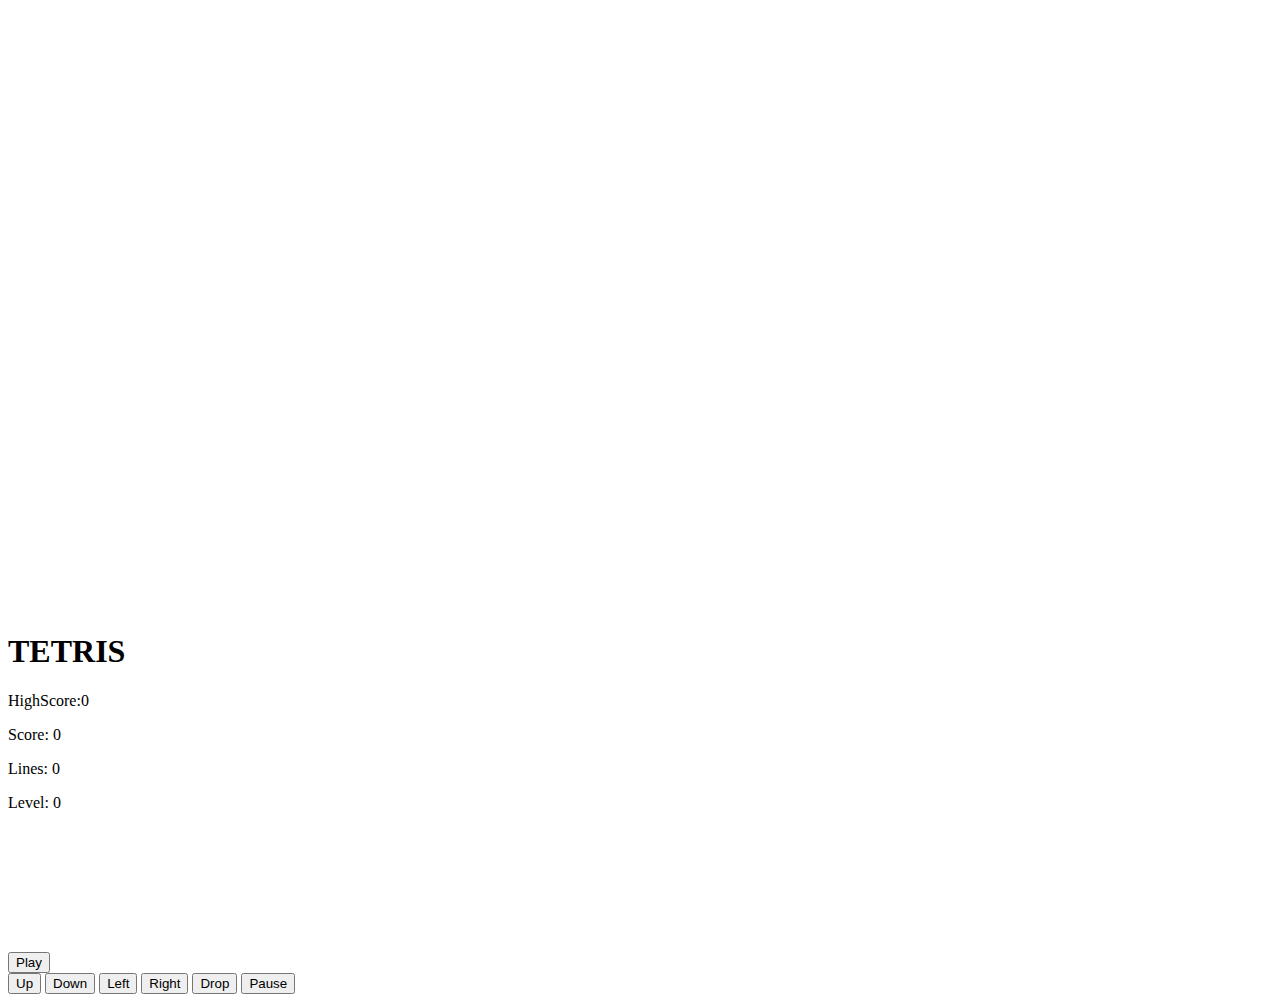
==== index.html @ 81042ffc "Add files via upload" ====
<!DOCTYPE html>
<html lang="en">
<head>
    <meta charset="UTF-8">
    <meta http-equiv="X-UA-Compatible" content="IE=edge">
    <meta name="viewport" content="width=device-width, initial-scale=1.0">
    <link 
    href="https://fonts.googleapis.com/css?family=Press+Start+2P" 
    rel="stylesheet"
    />
    <link rel="stylesheet" type="text/css" href="styles.css">
    <title>Have Fun!</title>
</head>
<body>
    <div class="grid">
        <canvas id="board" class="game-board"></canvas>
        <div class="right-column">
          <div>
            <h1>TETRIS</h1>
            <p>HighScore:<span id="highscore">0</span></p>
            <p>Score: <span id="score">0</span></p>
            <p>Lines: <span id="lines">0</span></p>
            <p>Level: <span id="level">0</span></p>
            <canvas id="next" class="next"></canvas>
          </div>
          <button onclick="play()" class="play-button">Play</button>
        </div>
      </div>
      <div class="directional-pad">
        <button id="btnUp">Up</button>
        <button id="btnDown">Down</button>
        <button id="btnLeft">Left</button>
        <button id="btnRight">Right</button>
        <button id="btnDrop">Drop</button>
        <button id="btnPause">Pause</button>
      </div>
            <!-- control for mobile ?

      <div class="directional-pad">
        <button class="dpad-button up">Up</button>
        <button class="dpad-button down">Down</button>
        <button class="dpad-button left">Left</button>
        <button class="dpad-button right">Right</button>
      </div> -->
      
      
      <script type="text/javascript" src="constants.js"></script>
      <script type="text/javascript" src="board.js"></script>
      <script type="text/javascript" src="piece.js"></script>
      <script type="text/javascript" src="main.js"></script>
      <script type="text/javascript" src="mobile.js"></script>
</body>
</html>
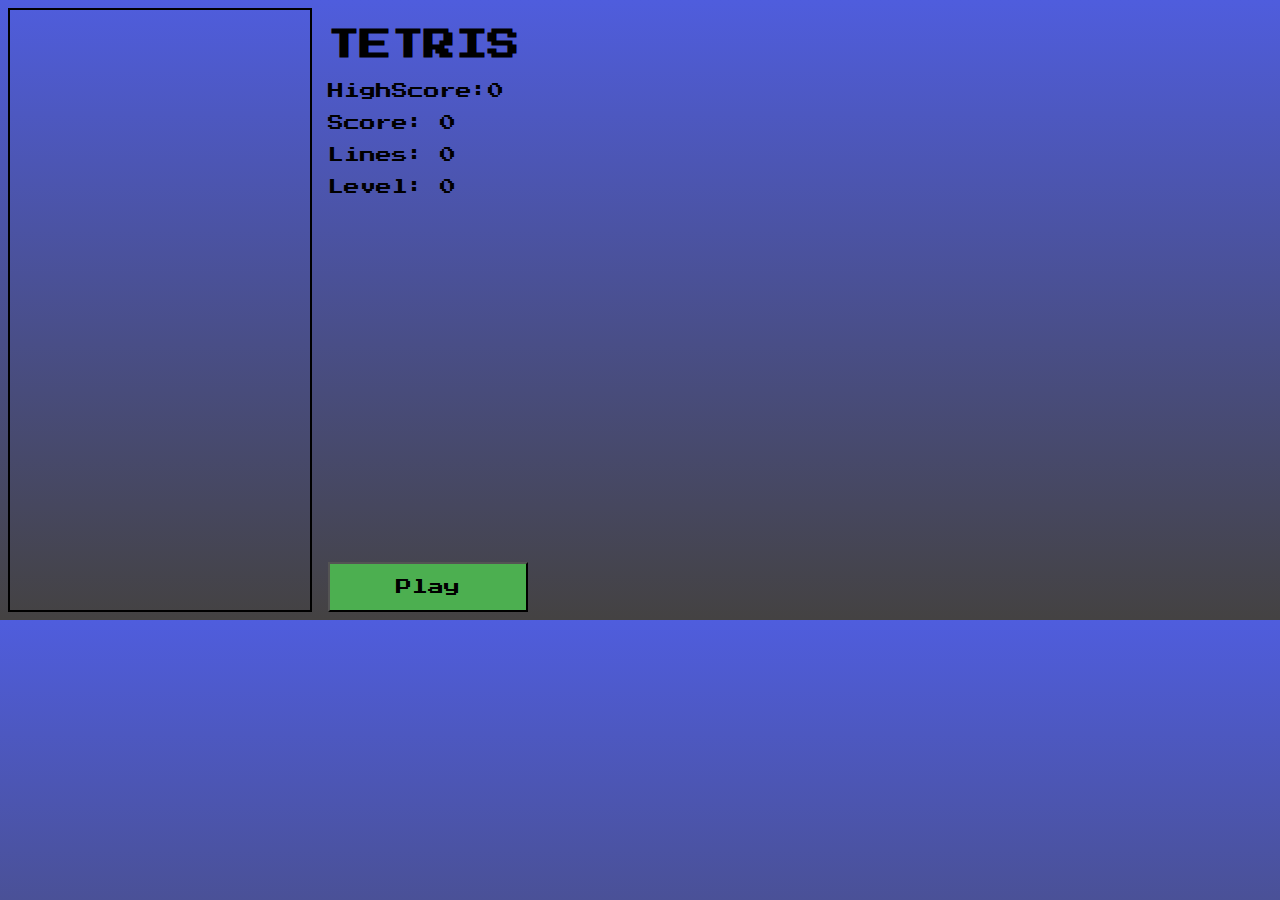
==== commit 815daad0: "Add files via upload" ====
--- a/index.html
+++ b/index.html
@@ -4,11 +4,17 @@
     <meta charset="UTF-8">
     <meta http-equiv="X-UA-Compatible" content="IE=edge">
     <meta name="viewport" content="width=device-width, initial-scale=1.0">
+
     <link 
     href="https://fonts.googleapis.com/css?family=Press+Start+2P" 
     rel="stylesheet"
     />
+
     <link rel="stylesheet" type="text/css" href="styles.css">
+    <link href="C:\Users\rob\projects\DevProject\tetris\Tetris_Starter_Code\node_modules\tailwindcss" 
+    rel="stylesheet">
+
+    
     <title>Have Fun!</title>
 </head>
 <body>
@@ -27,13 +33,21 @@
         </div>
       </div>
       <div class="directional-pad">
+
         <button id="btnUp">Up</button>
         <button id="btnDown">Down</button>
         <button id="btnLeft">Left</button>
         <button id="btnRight">Right</button>
+        <div class="divide-red-600">
         <button id="btnDrop">Drop</button>
         <button id="btnPause">Pause</button>
       </div>
+      </div>
+
+      <!-- move drop and pause buttons and have other buttons like 
+      a dpad for controller. -->
+
+      
             <!-- control for mobile ?
 
       <div class="directional-pad">
@@ -50,4 +64,5 @@
       <script type="text/javascript" src="main.js"></script>
       <script type="text/javascript" src="mobile.js"></script>
 </body>
+
 </html>--- a/styles.css
+++ b/styles.css
@@ -0,0 +1,65 @@
+* {
+    font-family: 'Press Start 2P', cursive;
+  }
+  html{
+    background: linear-gradient(to bottom, #4f5ddd, #444242);
+  }
+  .grid {
+    display: grid;
+    grid-template-columns: 320px 200px;
+  }
+  
+  .right-column {
+    display: flex;
+    flex-direction: column;
+    justify-content: space-between;
+  }
+  
+  .game-board {
+    border: solid 2px;
+  }
+  
+  .play-button {
+    background-color: #4caf50;
+    font-size: 16px;
+    padding: 15px 30px;
+    cursor: pointer;
+  }
+
+  .compass-button {
+    width: 40px;
+    height: 40px;
+    border-radius: 50%;
+    background-color: #ccc;
+  }
+  
+  .north {
+    margin-bottom: 10px;
+  }
+  
+  .south {
+    margin-top: 10px;
+  }
+  
+  .west,
+  .east {
+    width: 20px;
+    height: 40px;
+  }
+  
+  .directional-pad {
+    display: none; /* Initially hide the directional pad */
+  }
+  
+  @media (max-width: 768px) {
+    /* Show the directional pad only on screens smaller than 768px */
+    .directional-pad {
+      display: flex;
+      flex-direction: column;
+      flex-wrap: wrap;
+      align-items: center;
+      /* justify-content: center; */
+      margin-top: 20px;
+    }
+  }
+  